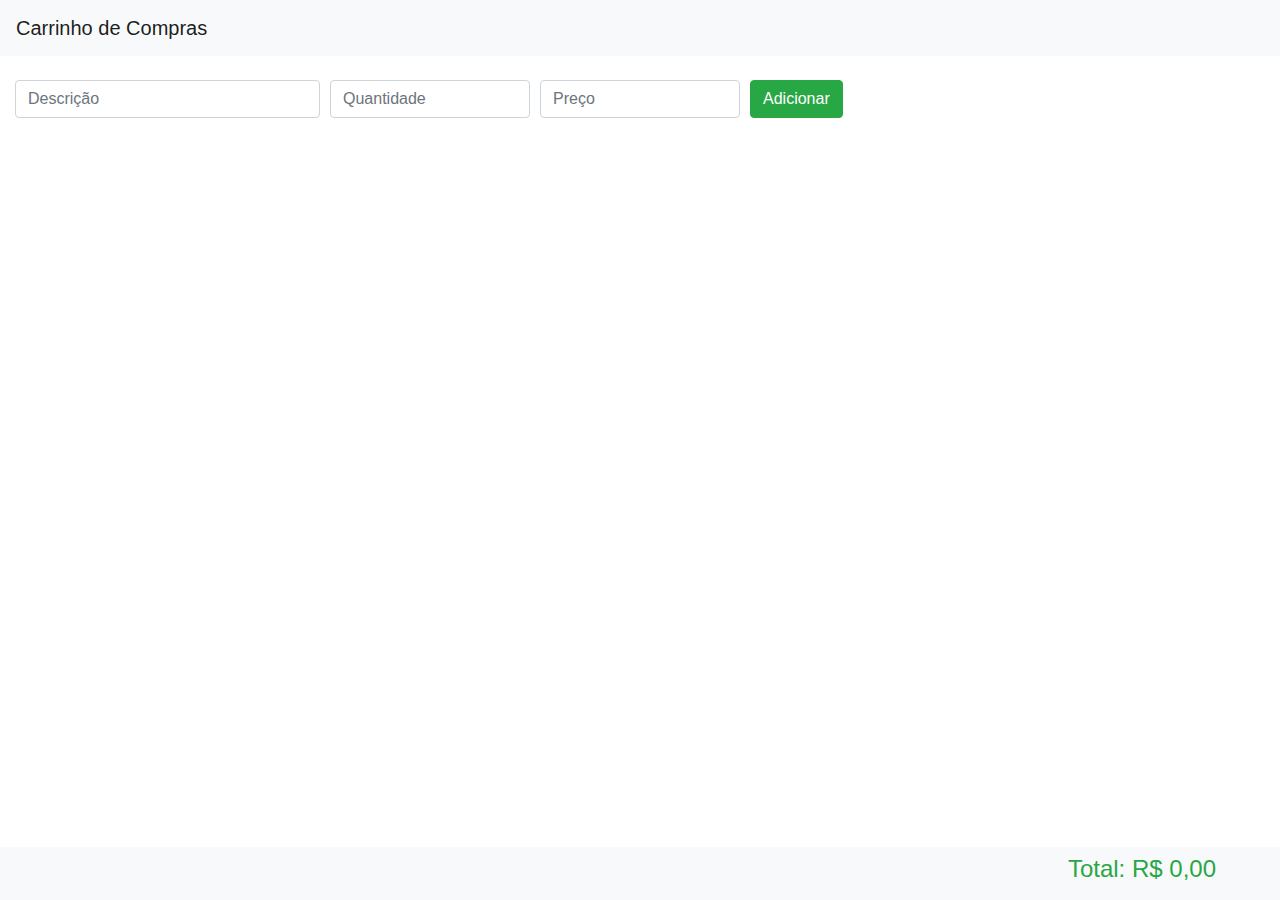
==== carrinho-de-compras/index.html @ e5d3700f "carrinho de compras" ====
<!doctype html>
<html lang="en">

<head>
    <!-- Required meta tags -->
    <meta charset="utf-8">
    <meta name="viewport" content="width=device-width, initial-scale=1, shrink-to-fit=no">

    <!-- Bootstrap CSS -->
    <link rel="stylesheet" href="https://stackpath.bootstrapcdn.com/bootstrap/4.5.2/css/bootstrap.min.css"
        integrity="sha384-JcKb8q3iqJ61gNV9KGb8thSsNjpSL0n8PARn9HuZOnIxN0hoP+VmmDGMN5t9UJ0Z" crossorigin="anonymous">

    <title>Hello, world!</title>
</head>

<body>
    <header>
        <nav class="navbar navbar-light bg-light">
            <span class="navbar-brand mb-0 h1">Carrinho de Compras</span>
        </nav>
    </header>
    <main role="main">
        <div class="container-fluid mt-4">
            <form>
                <div class="form-row">
                    <div class="col-12 col-md-3">
                        <input id="inpDescr" type="text" class="form-control" placeholder="Descrição">
                    </div>
                    <div class="col-6 col-md-2 mt-2 mt-md-0">
                        <input id="inpQtde" type="text" class="form-control" placeholder="Quantidade">
                    </div>
                    <div class="col-6 col-md-2 mt-2 mt-md-0">
                        <input id="inpPreco" type="text" class="form-control" placeholder="Preço">
                    </div>
                    <div class="col-12 col-md-auto mt-2 mt-md-0">
                        <button type="button" class="btn btn-success w-100" onclick="adicionarItem();">Adicionar</button>
                    </div>
                </div>
            </form>

            <table id="tabItens" class="table mt-5 border-0">
            </table>

        </div>
    </main>
    <footer class="fixed-bottom">
        <nav class="navbar navbar-light bg-light">
            <h4 class="ml-auto mr-5 text-success">Total: <span id="totalValue">R$ 0,00</span></h4>
        </nav>
    </footer>


    <!-- Optional JavaScript -->
    <!-- jQuery first, then Popper.js, then Bootstrap JS -->
    <script src="https://code.jquery.com/jquery-3.5.1.slim.min.js"
        integrity="sha384-DfXdz2htPH0lsSSs5nCTpuj/zy4C+OGpamoFVy38MVBnE+IbbVYUew+OrCXaRkfj" crossorigin="anonymous">
    </script>
    <script src="https://cdn.jsdelivr.net/npm/popper.js@1.16.1/dist/umd/popper.min.js"
        integrity="sha384-9/reFTGAW83EW2RDu2S0VKaIzap3H66lZH81PoYlFhbGU+6BZp6G7niu735Sk7lN" crossorigin="anonymous">
    </script>
    <script src="https://stackpath.bootstrapcdn.com/bootstrap/4.5.2/js/bootstrap.min.js"
        integrity="sha384-B4gt1jrGC7Jh4AgTPSdUtOBvfO8shuf57BaghqFfPlYxofvL8/KUEfYiJOMMV+rV" crossorigin="anonymous">
    </script>

    <script type="text/javascript" src="js/scripts.js"></script>

</body>

</html>
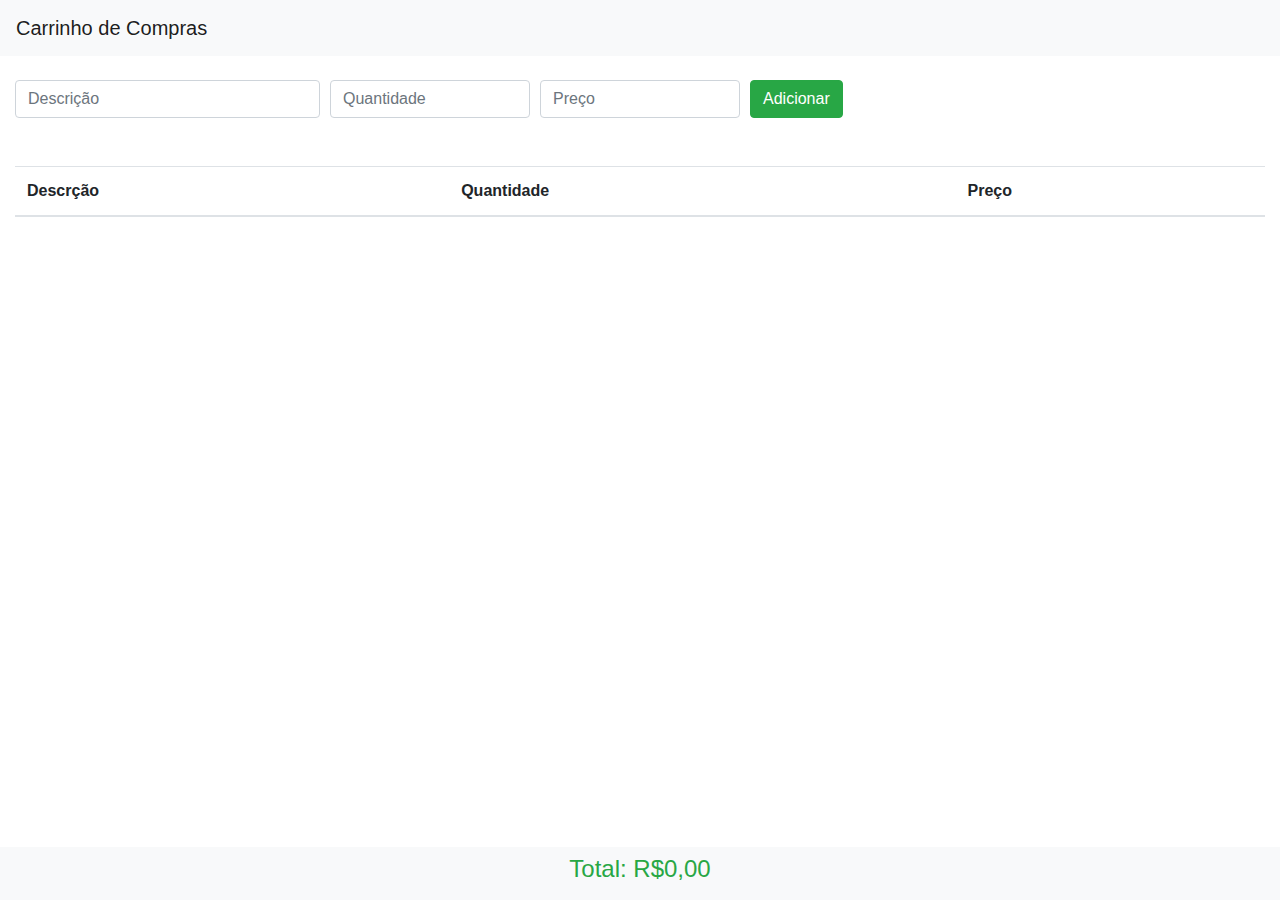
==== commit 8931b02e: "carrinho de compras" ====
--- a/carrinho-de-compras/index.html
+++ b/carrinho-de-compras/index.html
@@ -22,15 +22,18 @@
     <main role="main">
         <div class="container-fluid mt-4">
             <form>
+                <div id="msg" class="alert alert-danger col-12 col-md-7 d-none" role="alert">
+                    
+                  </div>
                 <div class="form-row">
                     <div class="col-12 col-md-3">
-                        <input id="inpDescr" type="text" class="form-control" placeholder="Descrição">
+                        <input type="text" id="inpDescr" type="text" class="form-control" placeholder="Descrição">
                     </div>
                     <div class="col-6 col-md-2 mt-2 mt-md-0">
-                        <input id="inpQtde" type="text" class="form-control" placeholder="Quantidade">
+                        <input type="tel" id="inpQtde" type="text" class="form-control" placeholder="Quantidade">
                     </div>
                     <div class="col-6 col-md-2 mt-2 mt-md-0">
-                        <input id="inpPreco" type="text" class="form-control" placeholder="Preço">
+                        <input type="tel" id="inpPreco" type="text" class="form-control" placeholder="Preço">
                     </div>
                     <div class="col-12 col-md-auto mt-2 mt-md-0">
                         <button type="button" class="btn btn-success w-100" onclick="adicionarItem();">Adicionar</button>
@@ -39,13 +42,20 @@
             </form>
 
             <table id="tabItens" class="table mt-5 border-0">
+                <thead>
+                    <tr>
+                        <th scope="col">Descrção</th>
+                        <th scope="col">Quantidade</th>
+                        <th scope="col">Preço</th>
+                    </tr>
+                </thead>
             </table>
 
         </div>
     </main>
     <footer class="fixed-bottom">
-        <nav class="navbar navbar-light bg-light">
-            <h4 class="ml-auto mr-5 text-success">Total: <span id="totalValue">R$ 0,00</span></h4>
+        <nav class="navbar navbar-light bg-light d-flex justify-content-center">
+            <h4 id="vTotal" class="text-center text-success">Total: R$0,00</h4>
         </nav>
     </footer>
 
